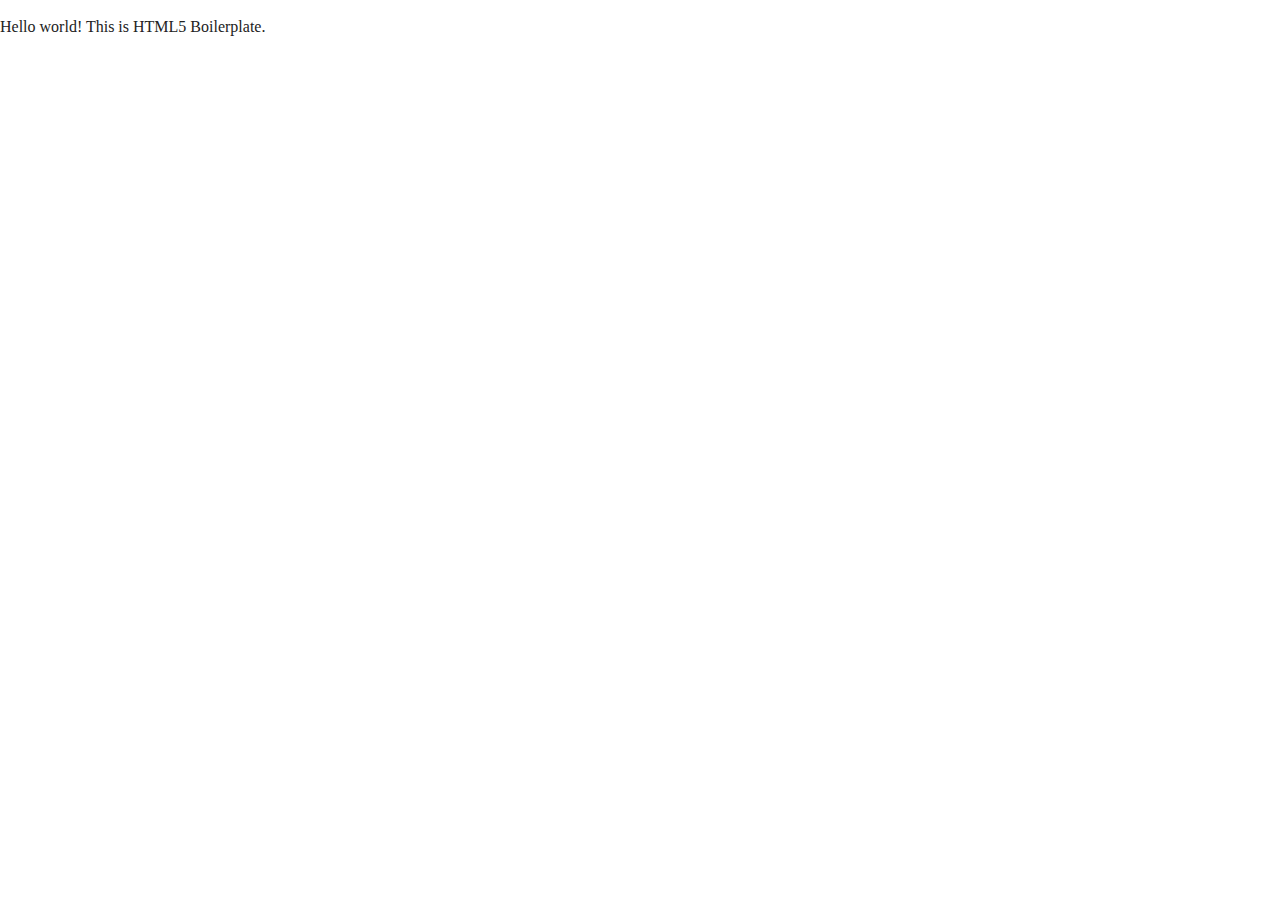
==== about/index.html @ a8eec996 "first setup" ====
<!doctype html>
<html class="no-js" lang="">

<head>
  <meta charset="utf-8">
  <meta http-equiv="x-ua-compatible" content="ie=edge">
  <title></title>
  <meta name="description" content="">
  <meta name="viewport" content="width=device-width, initial-scale=1, shrink-to-fit=no">

  <link rel="manifest" href="../site.webmanifest">
  <link rel="apple-touch-icon" href="../icon.png">
  <!-- Place favicon.ico in the root directory -->

  <link rel="stylesheet" href="../css/normalize.css">
  <link rel="stylesheet" href="../css/main.css">
</head>

<body>
  <!--[if lte IE 9]>
    <p class="browserupgrade">You are using an <strong>outdated</strong> browser. Please <a href="https://browsehappy.com/">upgrade your browser</a> to improve your experience and security.</p>
  <![endif]-->

  <!-- Add your site or application content here -->
  <p>Hello world! This is HTML5 Boilerplate.</p>
  <script src="../js/vendor/modernizr-3.6.0.min.js"></script>
  <script src="https://code.jquery.com/jquery-3.3.1.min.js" integrity="sha256-FgpCb/KJQlLNfOu91ta32o/NMZxltwRo8QtmkMRdAu8=" crossorigin="anonymous"></script>
  <script>window.jQuery || document.write('<script src="../js/vendor/jquery-3.3.1.min.js"><\/script>')</script>
  <script src="../js/plugins.js"></script>
  <script src="../js/main.js"></script>

  <!-- Google Analytics: change UA-XXXXX-Y to be your site's ID. -->
  <script>
    window.ga = function () { ga.q.push(arguments) }; ga.q = []; ga.l = +new Date;
    ga('create', 'UA-XXXXX-Y', 'auto'); ga('send', 'pageview')
  </script>
  <script src="https://www.google-analytics.com/analytics.js" async defer></script>
</body>

</html>
---- css/main.css ----
/*! HTML5 Boilerplate v6.1.0 | MIT License | https://html5boilerplate.com/ */

/*
 * What follows is the result of much research on cross-browser styling.
 * Credit left inline and big thanks to Nicolas Gallagher, Jonathan Neal,
 * Kroc Camen, and the H5BP dev community and team.
 */

/* ==========================================================================
   Base styles: opinionated defaults
   ========================================================================== */

html {
    color: #222;
    font-size: 1em;
    line-height: 1.4;
}

/*
 * Remove text-shadow in selection highlight:
 * https://twitter.com/miketaylr/status/12228805301
 *
 * Vendor-prefixed and regular ::selection selectors cannot be combined:
 * https://stackoverflow.com/a/16982510/7133471
 *
 * Customize the background color to match your design.
 */

::-moz-selection {
    background: #b3d4fc;
    text-shadow: none;
}

::selection {
    background: #b3d4fc;
    text-shadow: none;
}

/*
 * A better looking default horizontal rule
 */

hr {
    display: block;
    height: 1px;
    border: 0;
    border-top: 1px solid #ccc;
    margin: 1em 0;
    padding: 0;
}

/*
 * Remove the gap between audio, canvas, iframes,
 * images, videos and the bottom of their containers:
 * https://github.com/h5bp/html5-boilerplate/issues/440
 */

audio,
canvas,
iframe,
img,
svg,
video {
    vertical-align: middle;
}

/*
 * Remove default fieldset styles.
 */

fieldset {
    border: 0;
    margin: 0;
    padding: 0;
}

/*
 * Allow only vertical resizing of textareas.
 */

textarea {
    resize: vertical;
}

/* ==========================================================================
   Browser Upgrade Prompt
   ========================================================================== */

.browserupgrade {
    margin: 0.2em 0;
    background: #ccc;
    color: #000;
    padding: 0.2em 0;
}

/* ==========================================================================
   Author's custom styles
   ========================================================================== */

















/* ==========================================================================
   Helper classes
   ========================================================================== */

/*
 * Hide visually and from screen readers
 */

.hidden {
    display: none !important;
}

/*
 * Hide only visually, but have it available for screen readers:
 * https://snook.ca/archives/html_and_css/hiding-content-for-accessibility
 *
 * 1. For long content, line feeds are not interpreted as spaces and small width
 *    causes content to wrap 1 word per line:
 *    https://medium.com/@jessebeach/beware-smushed-off-screen-accessible-text-5952a4c2cbfe
 */

.visuallyhidden {
    border: 0;
    clip: rect(0 0 0 0);
    height: 1px;
    margin: -1px;
    overflow: hidden;
    padding: 0;
    position: absolute;
    width: 1px;
    white-space: nowrap; /* 1 */
}

/*
 * Extends the .visuallyhidden class to allow the element
 * to be focusable when navigated to via the keyboard:
 * https://www.drupal.org/node/897638
 */

.visuallyhidden.focusable:active,
.visuallyhidden.focusable:focus {
    clip: auto;
    height: auto;
    margin: 0;
    overflow: visible;
    position: static;
    width: auto;
    white-space: inherit;
}

/*
 * Hide visually and from screen readers, but maintain layout
 */

.invisible {
    visibility: hidden;
}

/*
 * Clearfix: contain floats
 *
 * For modern browsers
 * 1. The space content is one way to avoid an Opera bug when the
 *    `contenteditable` attribute is included anywhere else in the document.
 *    Otherwise it causes space to appear at the top and bottom of elements
 *    that receive the `clearfix` class.
 * 2. The use of `table` rather than `block` is only necessary if using
 *    `:before` to contain the top-margins of child elements.
 */

.clearfix:before,
.clearfix:after {
    content: " "; /* 1 */
    display: table; /* 2 */
}

.clearfix:after {
    clear: both;
}

/* ==========================================================================
   EXAMPLE Media Queries for Responsive Design.
   These examples override the primary ('mobile first') styles.
   Modify as content requires.
   ========================================================================== */

@media only screen and (min-width: 35em) {
    /* Style adjustments for viewports that meet the condition */
}

@media print,
       (-webkit-min-device-pixel-ratio: 1.25),
       (min-resolution: 1.25dppx),
       (min-resolution: 120dpi) {
    /* Style adjustments for high resolution devices */
}

/* ==========================================================================
   Print styles.
   Inlined to avoid the additional HTTP request:
   https://www.phpied.com/delay-loading-your-print-css/
   ========================================================================== */

@media print {
    *,
    *:before,
    *:after {
        background: transparent !important;
        color: #000 !important; /* Black prints faster */
        -webkit-box-shadow: none !important;
        box-shadow: none !important;
        text-shadow: none !important;
    }

    a,
    a:visited {
        text-decoration: underline;
    }

    a[href]:after {
        content: " (" attr(href) ")";
    }

    abbr[title]:after {
        content: " (" attr(title) ")";
    }

    /*
     * Don't show links that are fragment identifiers,
     * or use the `javascript:` pseudo protocol
     */

    a[href^="#"]:after,
    a[href^="javascript:"]:after {
        content: "";
    }

    pre {
        white-space: pre-wrap !important;
    }
    pre,
    blockquote {
        border: 1px solid #999;
        page-break-inside: avoid;
    }

    /*
     * Printing Tables:
     * http://css-discuss.incutio.com/wiki/Printing_Tables
     */

    thead {
        display: table-header-group;
    }

    tr,
    img {
        page-break-inside: avoid;
    }

    p,
    h2,
    h3 {
        orphans: 3;
        widows: 3;
    }

    h2,
    h3 {
        page-break-after: avoid;
    }
}
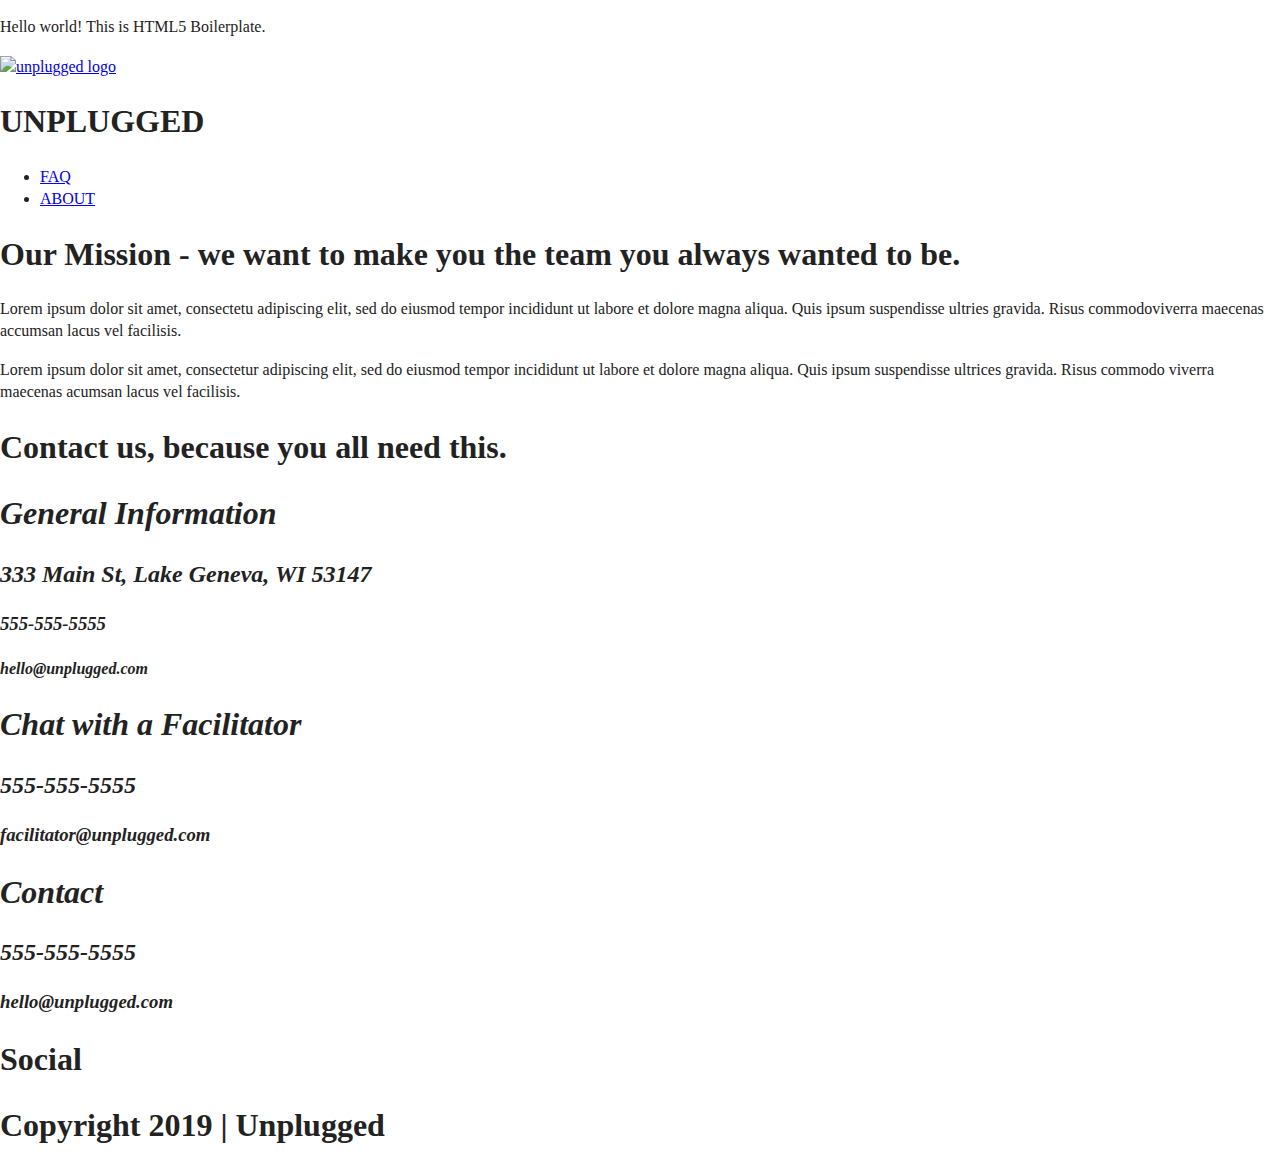
==== commit 04438441: "about setup" ====
--- a/about/index.html
+++ b/about/index.html
@@ -37,4 +37,90 @@
   <script src="https://www.google-analytics.com/analytics.js" async defer></script>
 </body>
 
+<header>
+    <div class="content-wrapper">
+         <a href="#"><img src="" alt="unplugged logo"></a>
+         <h1>UNPLUGGED</h1>
+         <div class="header-divider"></div>
+         <nav>
+             <ul>
+                <li><a href="../faq/index.html" target="_blank">FAQ</a></li>
+                <li><a href="../about/index.html" target="_blank">ABOUT</a></li>
+             </ul>
+         </nav>
+    </div>
+</header>
+
+<main>
+    <section class="mission">
+      <div class="content-wrapper">
+          <div class="mission-content">
+             <div class="heading">
+                <h1>Our Mission - we want to make you the team you always wanted to be.</h1>
+             </div>
+             <p>Lorem ipsum dolor sit amet, consectetu adipiscing elit, sed do eiusmod tempor incididunt ut labore et dolore magna aliqua.  Quis ipsum suspendisse
+               ultries gravida.  Risus commodoviverra maecenas accumsan lacus vel facilisis.
+             </p>
+
+             <p>Lorem ipsum dolor sit amet, consectetur adipiscing elit, sed do eiusmod tempor incididunt ut labore et dolore magna aliqua. Quis ipsum suspendisse 
+               ultrices gravida.  Risus commodo viverra maecenas acumsan lacus vel facilisis.
+             </p>  
+          </div>
+      </div>
+    </section>
+
+    <section class="map">
+      <figure>
+
+      </figure>
+    </section>
+
+    <section class=" contact-section">
+      <div class="conent-wrapper">
+           <div class="headings">
+                <h1> Contact us, because you all need this.</h1>
+           </div>
+        <div class="general-info">
+           <address class="gen-info">
+             <h1>General Information</h1>
+             <h2>333 Main St, Lake Geneva, WI 53147</h1>
+             <h3>555-555-5555</h2>
+             <h4>hello@unplugged.com</h3>
+           </address>
+          </div>
+        <div class="chat">
+           <address class="facilitator">
+             <h1>Chat with a Facilitator</h1>
+             <h2>555-555-5555</h2>
+             <h3>facilitator@unplugged.com</h3>
+           </address>
+        </div>
+      </div>
+    </section>
+</main>
+
+<footer>
+    <div class="content-wrapper">
+         <div class="footer-content">
+              <address class="contact">
+                       <h1>Contact</h1>
+                       <h2>555-555-5555</h2>
+                       <h3>hello@unplugged.com</h3>
+              </address>
+              <div class="social">
+                    <h1>Social</h1>
+                   <div class="social-icons">
+                        <p><a href="http://www.facebook.com/yoursite" target="_blank"></a></p>
+                        <p><a href="http://www.twitter.com/yoursite" target="_blank"></a></p>
+                        <p><a href="http://www.instagram.com/yoursite" target="_blank"></a></p>
+                   </div>
+              </div>
+         </div>
+    </div>
+    <div class="copyright">
+        <h1>Copyright 2019 | Unplugged</h1>
+    </div>
+
+</footer>
+
 </html>
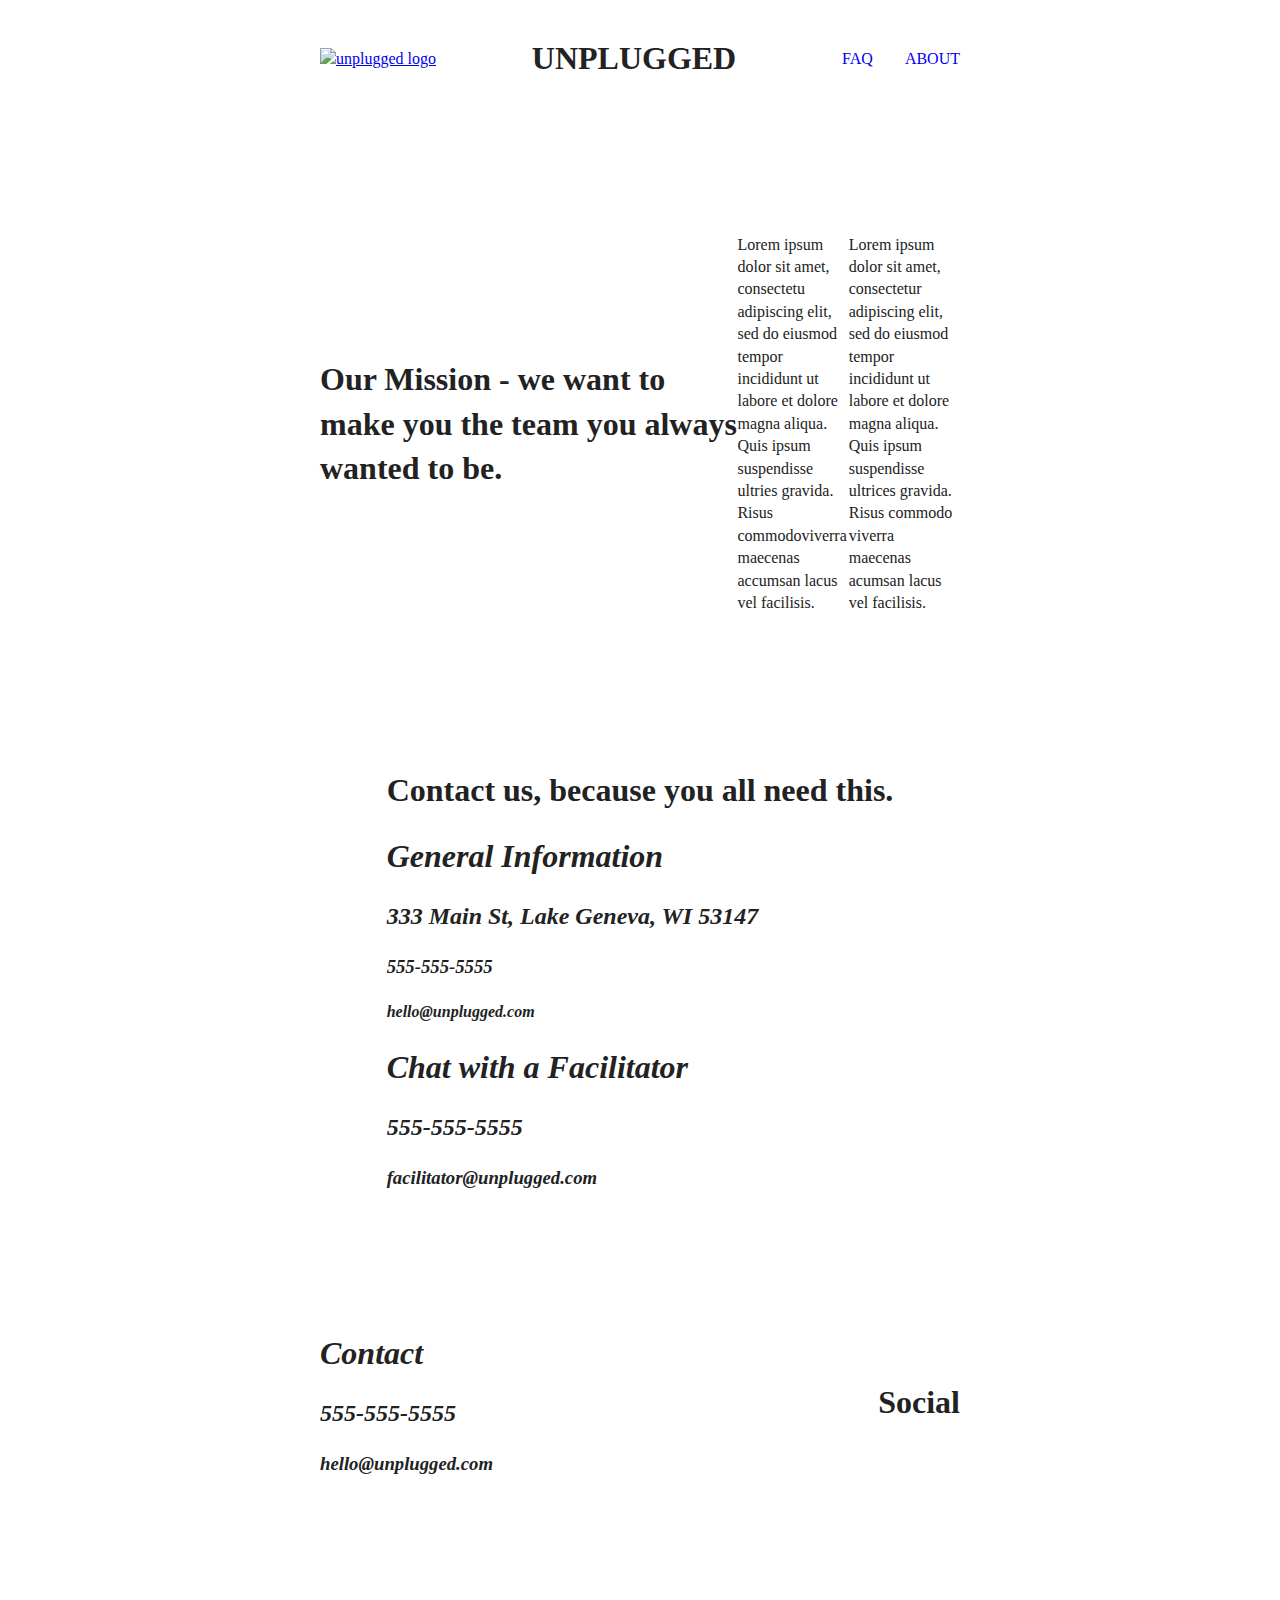
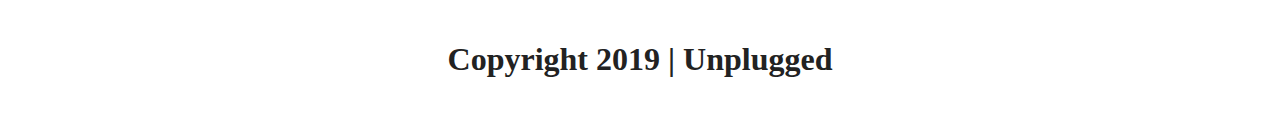
==== commit 70914a3d: "tablet styles" ====
--- a/about/index.html
+++ b/about/index.html
@@ -22,7 +22,7 @@
   <![endif]-->
 
   <!-- Add your site or application content here -->
-  <p>Hello world! This is HTML5 Boilerplate.</p>
+  
   <script src="../js/vendor/modernizr-3.6.0.min.js"></script>
   <script src="https://code.jquery.com/jquery-3.3.1.min.js" integrity="sha256-FgpCb/KJQlLNfOu91ta32o/NMZxltwRo8QtmkMRdAu8=" crossorigin="anonymous"></script>
   <script>window.jQuery || document.write('<script src="../js/vendor/jquery-3.3.1.min.js"><\/script>')</script>
--- a/css/main.css
+++ b/css/main.css
@@ -97,20 +97,209 @@
    Author's custom styles
    ========================================================================== */
 
-
-
-
-
-
-
-
-
-
-
-
-
-
-
+.content-wrapper {
+    width: 90%;
+    margin: 50px 0;
+}   
+/*****************************************/
+/*****  Base Header - Footer Styles  *****/
+/*****************************************/
+
+
+header,
+footer {
+    display: flex;
+    justify-content: center;   /**  centered header & footer  **/
+    align-items: center;
+    flex-flow: row wrap;
+}
+
+/*****  Header Styles  *****/
+
+header {
+    padding: 15px 0;
+}
+
+header .content-wrapper {
+    margin: 0;
+    display: flex;
+    justify-content: center;
+    align-items: center;
+    flex-flow: row wrap;
+}
+
+.header-divider {
+    width: 100%;
+    height: 1px;
+    margin: 10px 0 20px 0;
+}
+
+header nav {
+    width: 60%;
+    display: flex;
+    justify-content: space-around;
+    align-items: center;
+    flex-flow: row wrap;
+}
+
+header nav ul {
+    width: 100%;          /***********************/
+    list-style: none;     /**  remove nav dots  **/
+    display: flex;        /***********************/
+    justify-content: space-around;   /***************************/
+                                     /**  made nav horizontal  **/
+}                                    /***************************/
+
+header nav ul a {             /************************/
+    text-decoration: none;    /**  remove underline  **/
+}                             /************************/
+
+/*****  Footer Styles  *****/
+
+footer {                      /********************************/
+    flex-direction: column;   /**  puts copyright at bottom  **/
+}                             /********************************/
+
+footer p {
+    margin: 0;
+}
+
+footer .content-wrapper {
+    width: 55%;
+    margin: 50px 0;
+}
+
+footer .contact {
+    margin-bottom: 50px;
+  }
+
+footer .social-icons {
+    display: flex;
+    justify-content: space-around;
+    align-items: center;
+}
+
+footer .social-icons p {
+    display: flex;
+    justify-content: center;
+    align-items: center;
+}
+
+footer .copyright {
+    margin: 20px 0;
+}
+
+/***************************/
+/*****  Mobile Styles  *****/
+/***************************/
+
+
+/*****  Hero Section  *****/
+
+.hero-area {
+    display: flex;
+    justify-content: center;
+    flex-flow: row wrap;
+}
+
+/*****  Aside Section  *****/
+
+aside {
+    display: flex;
+    justify-content: center;
+    align-items: center;
+    flex-flow: row wrap;
+}
+
+/*****  Features Section  *****/
+
+.features {
+    display: flex;
+    justify-content: center;
+    flex-flow: row wrap;
+}
+
+.features p {
+    margin: 0;
+}
+
+.features h2 {
+    margin-bottom: 60px;
+  }
+  
+  .features article {
+    width: 55%;
+    margin: 30px 0;
+  }
+
+.features .features-items {
+    display: flex;
+    justify-content: center; /****************************/
+    align-items: center;     /**  centers descriptions  **/
+    flex-flow: row wrap;     /****************************/
+}
+
+/***** Review Section *****/
+
+.reviews {
+    display: flex;
+    justify-content: center;
+    flex-flow: row wrap;
+}
+
+.reviews h2 {
+    margin-bottom: 40px;
+  }
+  
+  .reviews h3 {
+    width: 55%;
+    margin: 20px 0;
+  }
+
+/*****  About Page  *****/
+
+.mission {
+    display: flex;
+    justify-content: center;
+    align-items: center;
+    flex-flow: row wrap;
+}
+
+.contact-section {
+    display: flex;
+    justify-content: center;
+    align-items: center;
+    flex-flow: row wrap;
+}
+
+.contact-content p {
+    margin: 0;
+  }
+
+/*****  FAQ Page  *****/
+
+.faq {
+    display: flex;
+    justify-content: center;   /********************************/
+    align-items: center;       /** centered h2s in class faq  **/
+    flex-flow: row wrap;       /********************************/
+}
+
+.faq .content-wrapper {
+    margin: 50px 0 0 0;
+    display: flex;
+    justify-content: center;
+    align-items: center;
+    flex-flow: row wrap;
+}
+
+.faq h2 {
+    margin-bottom: 40px;
+  }
+  
+.faq-content {
+    margin-bottom: 50px;
+  }
 
 
 /* ==========================================================================
@@ -199,16 +388,142 @@
    Modify as content requires.
    ========================================================================== */
 
-@media only screen and (min-width: 35em) {
-    /* Style adjustments for viewports that meet the condition */
-}
-
-@media print,
-       (-webkit-min-device-pixel-ratio: 1.25),
-       (min-resolution: 1.25dppx),
-       (min-resolution: 120dpi) {
-    /* Style adjustments for high resolution devices */
-}
+@media only screen and (min-width: 768px) {
+    /** TABLET STYLES HERE  **/
+
+    .content-wrapper {
+        max-width: 640px;
+        margin: 100px 0;
+    }
+ 
+    /***** Header *****/
+ 
+    header {
+        justify-content: space-around;
+    }
+ 
+    header .content-wrapper {
+        width: 100%;
+        justify-content: space-between;
+    }
+ 
+    header nav {
+        width: 20%;
+    }
+ 
+    header nav ul {
+        justify-content: space-between;
+        padding-left: 10px;
+    }
+ 
+    .header-divider {
+        display: none;
+    }
+ 
+    /***** Hero Area *****/
+ 
+    /***** Aside *****/
+    aside .content-wrapper {
+        margin: 50px 0;
+        display: flex;
+        justify-content: space-between;
+        flex-flow: row wrap;
+    }
+ 
+    aside .content-wrapper .form-description,
+    aside .content-wrapper .form {        
+        width: 35%;       
+        margin: 0;
+    }
+ 
+    /***** Features *****/
+ 
+    .features article {
+        display: flex;             /********************************/
+        justify-content: center;   /**  divides into two columns  **/  
+        align-items: center;       /********************************/
+        flex-flow: column wrap;
+        flex-basis: 50%;
+    }
+ 
+    .features .features-item-description {   /***********************/
+        width: 50%;                          /**  narrows columns  **/
+    }                                        /***********************/
+ 
+    /***** Reviews *****/
+    .reviews article {
+        display: flex;
+        justify-content: space-between;
+    }
+    
+    .reviews article div {   /*******************************/  
+        width: 49%;          /**  align paragraph to left  **/
+    }                        /*******************************/
+ 
+    /***** Footer *****/
+    footer .content-wrapper {
+        width: 65%;
+        margin: 100px 0;
+    }
+    
+    .footer-content {
+        display: flex;                   /*******************************/ 
+        justify-content: space-between;  /** divides into two columns  **/
+        align-items: center;             /*******************************/
+    }                         
+ 
+    footer .contact {
+        margin-bottom: 0;
+    }
+ 
+    footer .copyright {
+        width: 100%;
+        display: flex;
+        justify-content: center;
+    }
+
+    /***** About Page  *****/
+    
+  
+    .mission-content {
+         display: flex;
+         justify-content: space-between;
+         align-items: center;
+     }
+  
+     .mission-content p {
+         width: 40%;
+     }
+  
+     .contact-section .content-wrapper h2 {
+         width: 80%;
+     }
+  
+     .contact-content {
+         display: flex;
+         justify-content: space-between;
+         align-items: flex-start;
+ }
+
+ /*****  FAQ Page  *****/
+ 
+  .faq .content-wrapper {
+      justify-content: space-between;
+  }
+  
+  .faq-content {
+      flex-basis: 40%;
+  }
+
+  .faq h2 {
+      width: 100%;
+  }
+
+
+@media only screen and (min-width: 1200px) {
+    /**  DESKTOP STYLES HERE  **/
+}
+
 
 /* ==========================================================================
    Print styles.
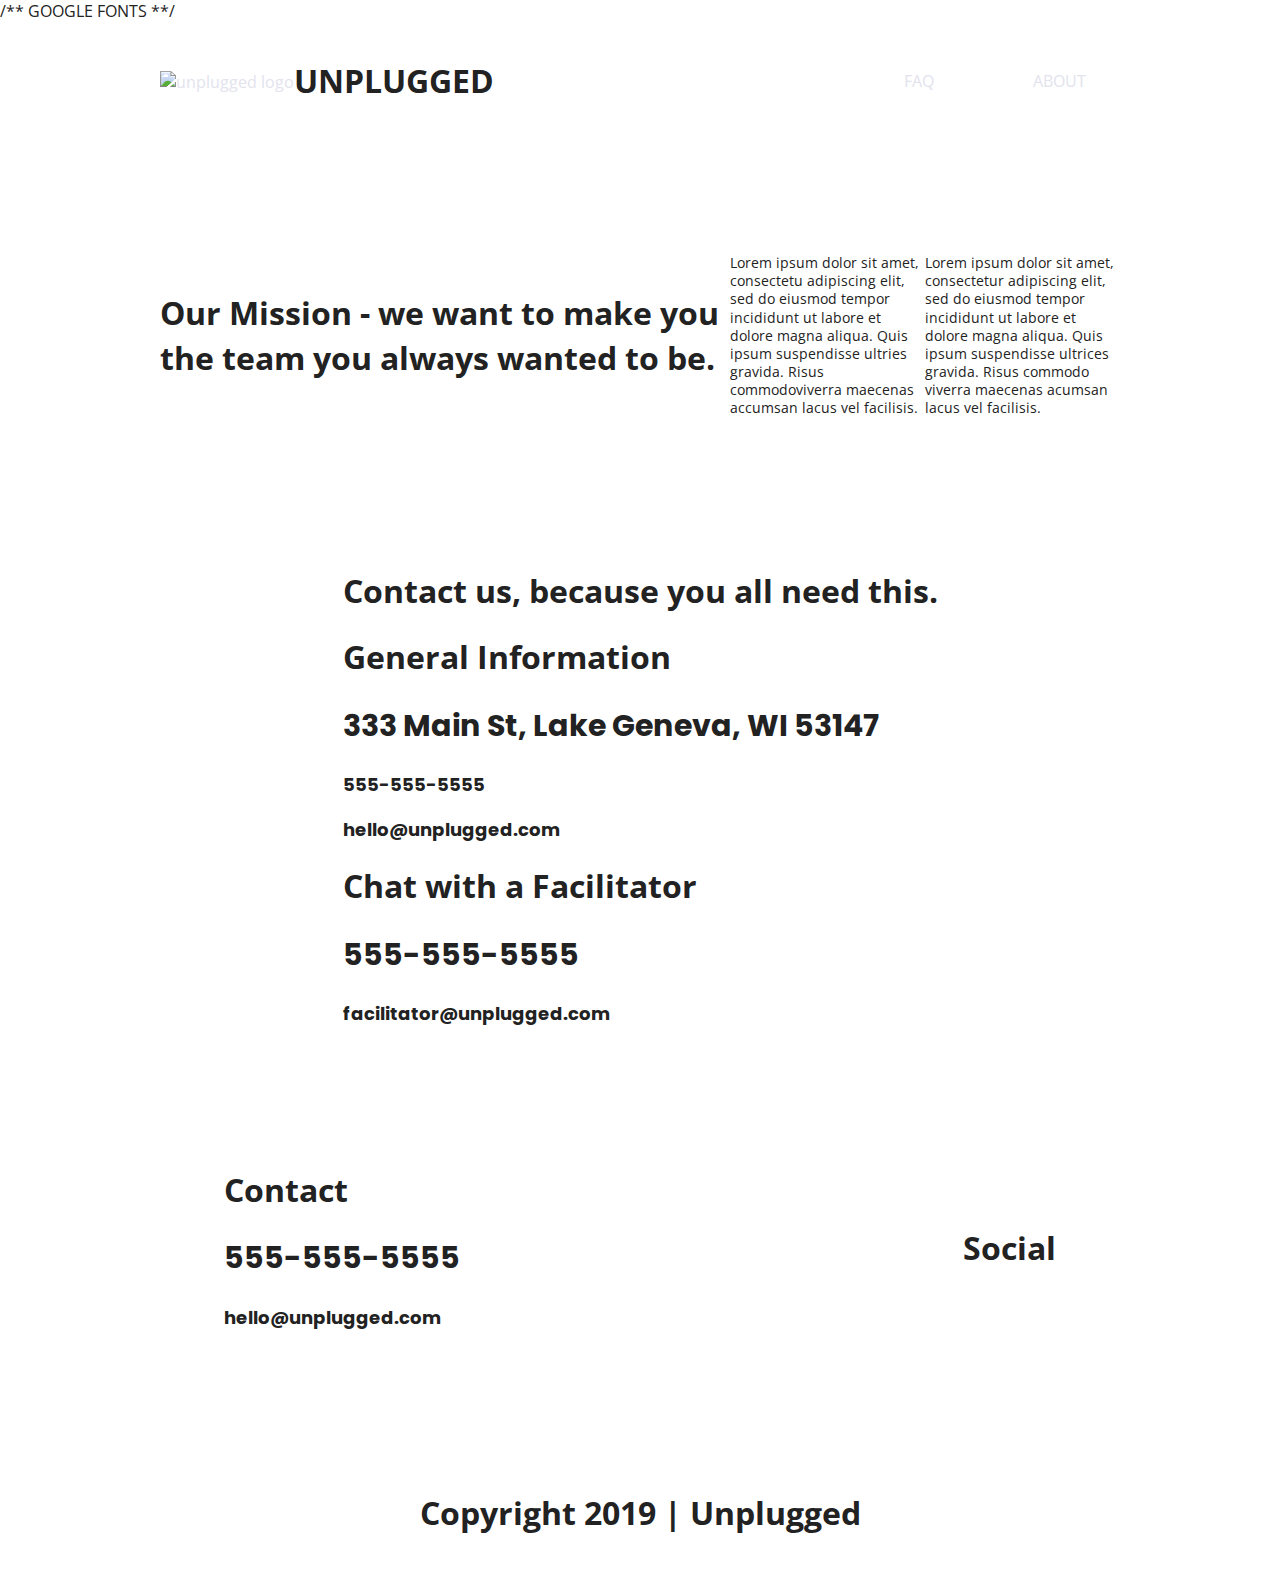
==== commit 9cb68f57: "text styles" ====
--- a/about/index.html
+++ b/about/index.html
@@ -8,6 +8,8 @@
   <meta name="description" content="">
   <meta name="viewport" content="width=device-width, initial-scale=1, shrink-to-fit=no">
 
+  /**  GOOGLE FONTS  **/
+  <link href="https://fonts.googleapis.com/css?family=Open+Sans:400,700|Poppins:500,700" rel="stylesheet">
   <link rel="manifest" href="../site.webmanifest">
   <link rel="apple-touch-icon" href="../icon.png">
   <!-- Place favicon.ico in the root directory -->
--- a/css/main.css
+++ b/css/main.css
@@ -96,7 +96,57 @@
 /* ==========================================================================
    Author's custom styles
    ========================================================================== */
-
+/* General Styles */
+ 
+html {
+	font-size: 16px;
+}
+ 
+body {
+    font-family: 'Open Sans', sans-serif;
+    font-size: 1em;
+    text-align: left;
+}
+ 
+ul, 
+ol {
+ list-style-type: none;
+}
+ 
+a {
+    color: #e2e3ed;
+    text-decoration: none;
+}
+ 
+h2 {
+    font-family: 'Poppins', sans-serif;
+    font-size: 1.88em;
+}
+ 
+h3, 
+h4 {
+    font-family: 'Poppins', sans-serif;
+    margin: 20px 0;
+    font-size: 1.13em;
+}
+ 
+p {
+    font-size: .88em;
+    line-height: 1.29em;
+}
+ 
+img {
+ 
+}
+ 
+figure {
+ 
+}
+ 
+address {
+ font-style: normal;
+}
+ 
 .content-wrapper {
     width: 90%;
     margin: 50px 0;
@@ -522,6 +572,73 @@
 
 @media only screen and (min-width: 1200px) {
     /**  DESKTOP STYLES HERE  **/
+
+    .content-wrapper {
+         max-width: 960px;
+         margin: 100 0 100 0;
+    }
+ 
+    header .content-wrapper {
+        justify-content: flex-start;
+    }
+
+    header nav {
+        padding-left: 400px;
+    }
+     /* Hero */
+    .hero-area h1 {
+        width: 60%;
+    }
+ 
+    /* Aside */
+    aside .content-wrapper {
+        justify-content: space-around;
+    }
+ 
+    aside .content-wrapper .form-description,
+    aside .content-wrapper .form {
+        width: 30%;  
+    }
+ 
+    /* Features */
+    .features h2 {
+        width: 70%;
+    }
+ 
+    .features article {
+        flex-basis: 33%;
+    }
+ 
+    /* Reviews */ 
+    .reviews article div {
+        width: 42%;
+    }
+ 
+/* ==========================================================================
+   About Page
+   ========================================================================== */
+    .mission h2,
+    .contact-section .content-wrapper h2 {
+        width: 100%;
+    }
+ 
+    .contact-section .content-wrapper h2 {
+        margin-bottom: 40px;
+    }
+ 
+ 
+/* ==========================================================================
+   FAQ Page
+   ========================================================================== */
+    .faq h2 {
+        width: 100%;
+    }
+ 
+    .faq-content {
+        flex-basis: 35%;
+    }
+ 
+}
 }
 
 
